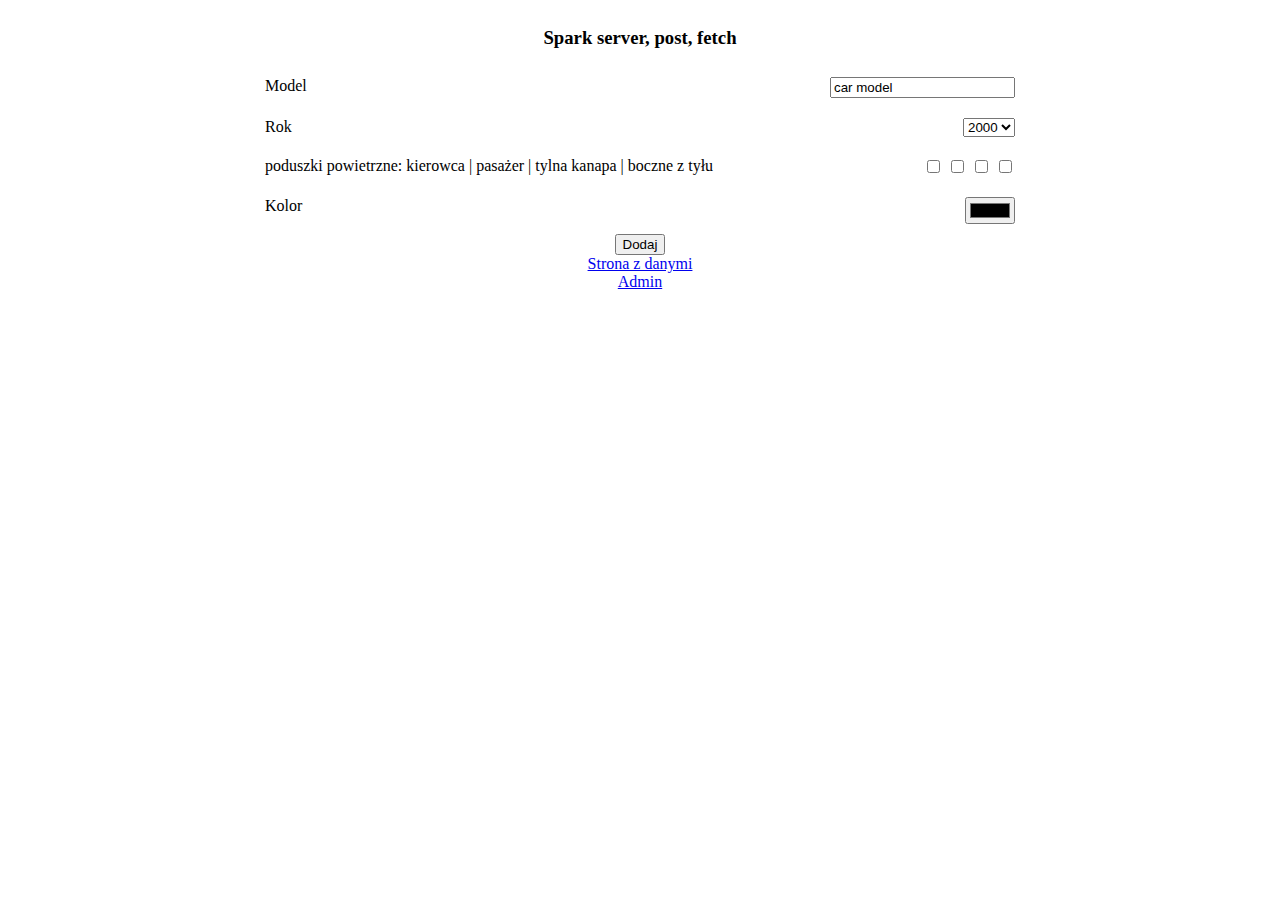
==== src/main/resources/public/index.html @ 12977c64 "first commit" ====
<!DOCTYPE html>
<html lang="en">
<head>
    <meta charset="UTF-8">
    <title>Cars</title>
</head>
<style>@import url('https://fonts.googleapis.com/css2?family=Poppins&display=swap');</style>
<style>
    body{
        display: flex;
        justify-content: center;
        flex-direction: column;
        align-items: center;
    }
    .main{
        display: flex;
        flex-direction: column;
        width: 750px;
        justify-content: center;
        align-items: center;
    }
    .line{
        width: 100%;
        display: flex;
        justify-content: space-between;
        margin: 10px;
    }
    .center{
        width: 100%;
        display: flex;
        justify-content: center;
    }
</style>
<body>
    <h3 style="text-align: center">Spark server, post, fetch</h3>

    <div class="main">
        <div class="line">
            <label for="model">Model</label>
            <input type="text" name="model" value="car model" id="model">
        </div>
        <div class="line">
            <label for="year">Rok</label>
            <select name="year" id="year">
                <option value="2000">2000</option>
                <option value="2001">2001</option>
                <option value="2002">2002</option>
                <option value="2003">2003</option>
                <option value="2004">2004</option>
            </select>
        </div>
        <div class="line">
            <span>poduszki powietrzne: kierowca | pasażer | tylna kanapa | boczne z tyłu</span>
            <div>
                <input type="checkbox" name="driver" id="cb1">
                <input type="checkbox" name="passenger" id="cb2">
                <input type="checkbox" name="backseats" id="cb3">
                <input type="checkbox" name="sides" id="cb4">
            </div>
        </div>
        <div class="line">
            <label for="color">Kolor</label>
            <input type="color" name="color" id="color">
        </div>
        <div class="center">
            <button class="btAdd" onclick="addCar()">Dodaj</button>
        </div>
        <div class="center">
            <a href="/Cars.html">Strona z danymi</a>
        </div>
        <div class="center">
            <a href="/Admin.html">Admin</a>
        </div>
    </div>
</body>

<script>
    async function addCar() {
        let json = await fetchAddAsync()
        console.log(json)
        alert(JSON.stringify(json,null,5))
    }
    fetchAddAsync = async () => {

        const data = JSON.stringify({
            model: document.getElementById("model").value,
            year: document.getElementById("year").value,
            color: document.getElementById("color").value,
            airbags: [
                {
                    description: "kierowca",
                    value: document.getElementById("cb1").checked,
                },
                {
                    description: "pasazer",
                    value: document.getElementById("cb2").checked,
                },
                {
                    description: "kanapa",
                    value: document.getElementById("cb3").checked,
                },
                {
                    description: "boczne",
                    value: document.getElementById("cb4").checked,
                }
            ]
        })

        const options = {
            method: "POST",
            body: data,
        };

        let response = await fetch("/add", options)

        if (!response.ok)
            return response.status
        else
            return await response.json() // response.json

    }
</script>
</html>
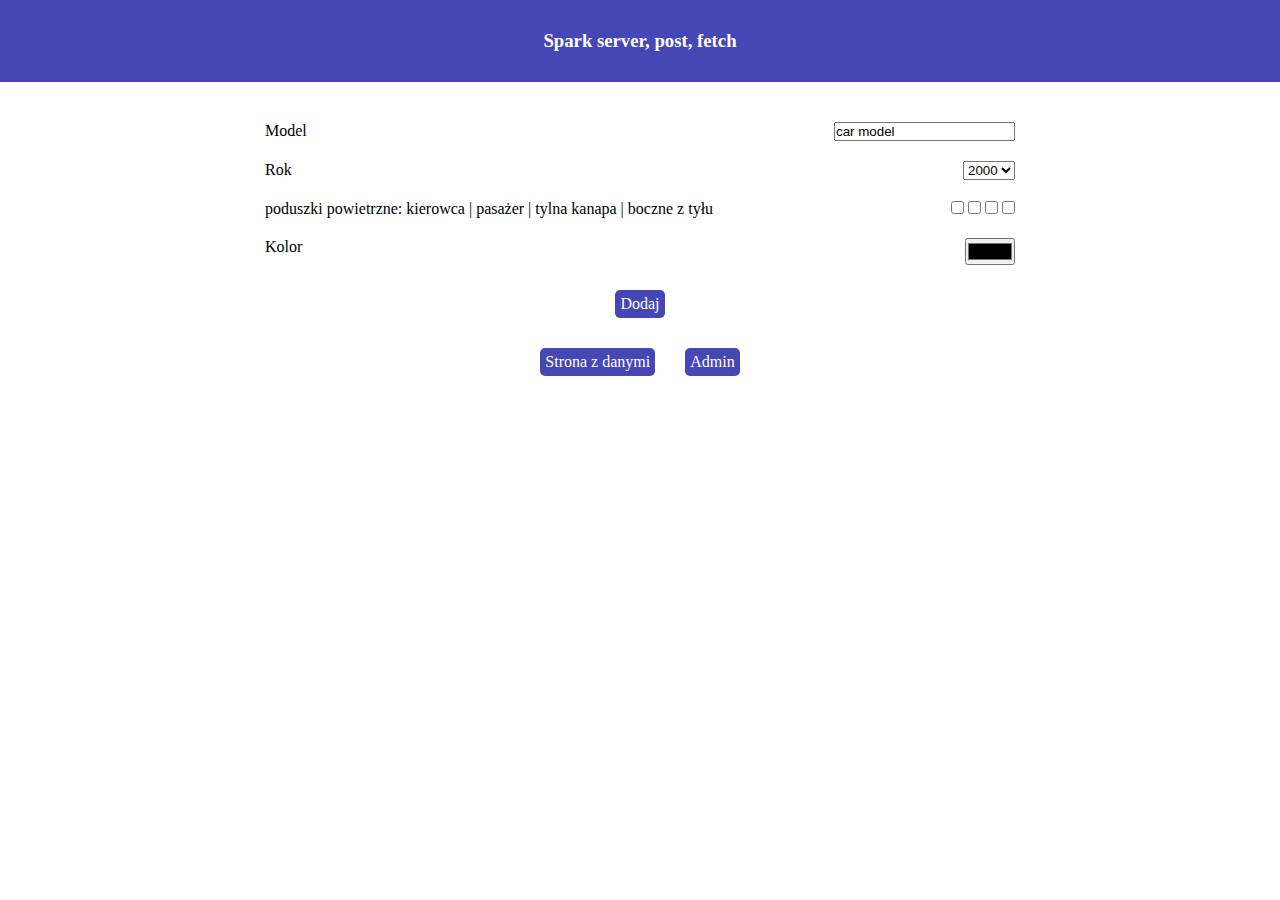
==== commit 4c2dca78: "fin" ====
--- a/src/main/resources/public/index.html
+++ b/src/main/resources/public/index.html
@@ -5,32 +5,7 @@
     <title>Cars</title>
 </head>
 <style>@import url('https://fonts.googleapis.com/css2?family=Poppins&display=swap');</style>
-<style>
-    body{
-        display: flex;
-        justify-content: center;
-        flex-direction: column;
-        align-items: center;
-    }
-    .main{
-        display: flex;
-        flex-direction: column;
-        width: 750px;
-        justify-content: center;
-        align-items: center;
-    }
-    .line{
-        width: 100%;
-        display: flex;
-        justify-content: space-between;
-        margin: 10px;
-    }
-    .center{
-        width: 100%;
-        display: flex;
-        justify-content: center;
-    }
-</style>
+<link rel="stylesheet" href="Index.css"/>
 <body>
     <h3 style="text-align: center">Spark server, post, fetch</h3>
 
@@ -63,14 +38,19 @@
             <input type="color" name="color" id="color">
         </div>
         <div class="center">
-            <button class="btAdd" onclick="addCar()">Dodaj</button>
+            <div class="btn btn-a">
+                <div class="btAdd" onclick="addCar()">Dodaj</div>
+            </div>
         </div>
         <div class="center">
-            <a href="/Cars.html">Strona z danymi</a>
+            <div class="btn btn-a">
+                <a href="/Cars.html">Strona z danymi</a>
+            </div>
+            <div class="btn btn-a">
+                <a href="/Admin.html">Admin</a>
+            </div>
         </div>
-        <div class="center">
-            <a href="/Admin.html">Admin</a>
-        </div>
+
     </div>
 </body>
 
--- a/src/main/resources/public/Index.css
+++ b/src/main/resources/public/Index.css
@@ -0,0 +1,57 @@
+*{
+    padding: 0;
+    margin: 0;
+    box-sizing: border-box;
+}
+h3{
+    background-color: #4547B5;
+    color: white;
+    width: 100%;
+    padding: 30px;
+}
+body{
+    display: flex;
+    justify-content: center;
+    flex-direction: column;
+    align-items: center;
+}
+.main{
+    display: flex;
+    flex-direction: column;
+    width: 750px;
+    margin-top: 30px;
+    justify-content: center;
+    align-items: center;
+}
+.line{
+    width: 100%;
+    display: flex;
+    justify-content: space-between;
+    margin: 10px;
+}
+.center{
+    width: 100%;
+    display: flex;
+    justify-content: center;
+}
+
+.btn{
+    background-color: #4547B5;
+    margin: 15px;
+    border-radius: 5px;
+    padding: 5px;
+    color: white;
+    transition: 0.2s all ease;
+    cursor: pointer;
+}
+.btn:hover{
+    transform: translateY(-3px);
+    transition: 0.2s all ease;
+}
+.btn>a{
+    text-decoration: none;
+    color: white;
+}
+input[type="text"]{
+
+}